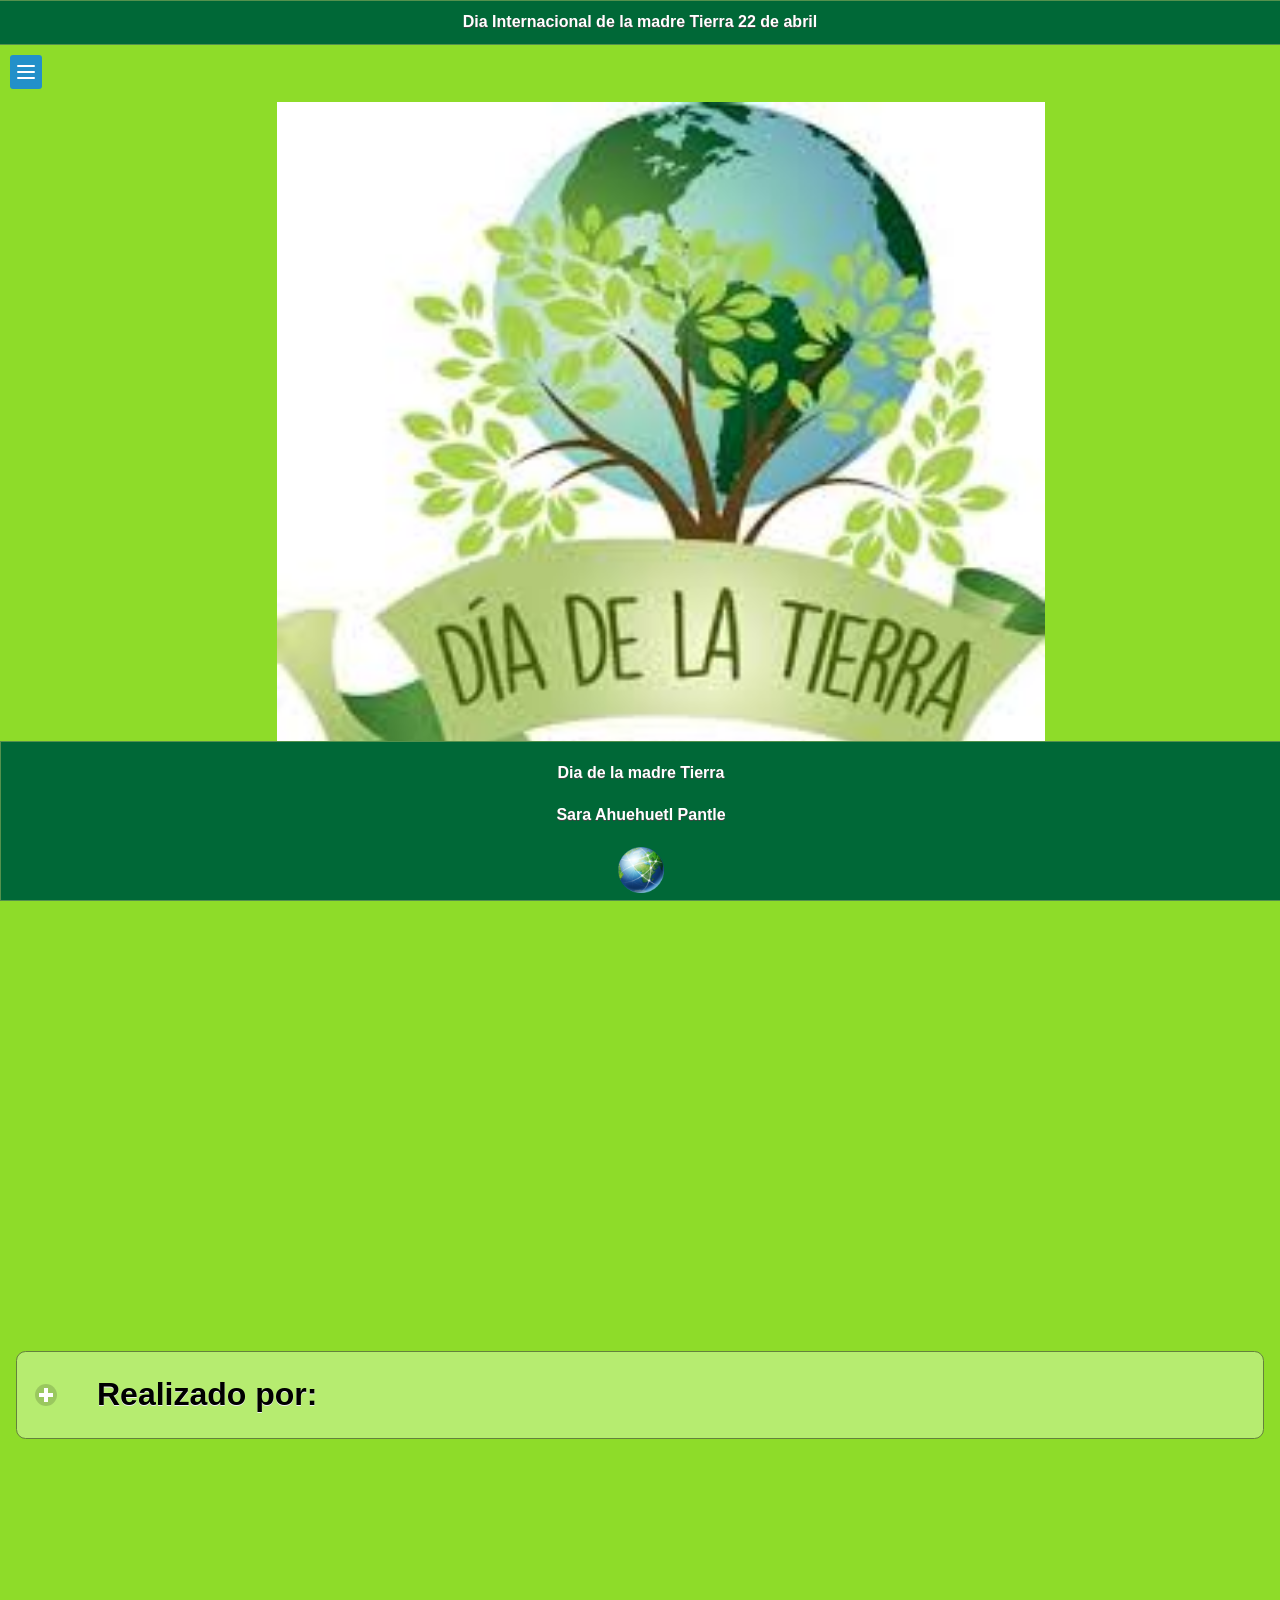
==== index.html @ 9b5d015e "1" ====
﻿<!doctype html>
<html>
<head>
<title>Dia internacional de la madre tierra</title>  
<meta charset="utf-8"/>
<meta charset="viewport" content="width=device-width,initial-scale=1">
<!---grupo css--->
<link rel="stylesheet" href="css/tema.proyecto.min.css"/>
<link rel="stylesheet" href="themes/jquery.mobile.icons.min.css"/>
<link rel="stylesheet" href="css/theme app4.min.css"/>
<link rel="stylesheet" href="css/jquery.mobile.structure-1.4.5.min.css"/>
<link rel="stylesheet" href="js/temasapp4.min.css"/>

<!---grupo js--->
<script src="js/jquery-1.11.1.min.js"></script>
<script src="js/jquery.mobile-1.4.5.min.js"></script>
<script src="phonegap.js"></script><!--necesario*/-->

<!---Menu Lateral--->
<link rel="stylesheet" href="css/sldr.css">
<link rel="stylesheet" href="css/style.css">
<script src="js/jsplug.js"></script>
<script type="text/javascript">
function MM_swapImgRestore() { //v3.0
  var i,x,a=document.MM_sr; for(i=0;a&&i<a.length&&(x=a[i])&&x.oSrc;i++) x.src=x.oSrc;
}
function MM_preloadImages() { //v3.0
  var d=document; if(d.images){ if(!d.MM_p) d.MM_p=new Array();
    var i,j=d.MM_p.length,a=MM_preloadImages.arguments; for(i=0; i<a.length; i++)
    if (a[i].indexOf("#")!=0){ d.MM_p[j]=new Image; d.MM_p[j++].src=a[i];}}
}

function MM_findObj(n, d) { //v4.01
  var p,i,x;  if(!d) d=document; if((p=n.indexOf("?"))>0&&parent.frames.length) {
    d=parent.frames[n.substring(p+1)].document; n=n.substring(0,p);}
  if(!(x=d[n])&&d.all) x=d.all[n]; for (i=0;!x&&i<d.forms.length;i++) x=d.forms[i][n];
  for(i=0;!x&&d.layers&&i<d.layers.length;i++) x=MM_findObj(n,d.layers[i].document);
  if(!x && d.getElementById) x=d.getElementById(n); return x;
}

function MM_swapImage() { //v3.0
  var i,j=0,x,a=MM_swapImage.arguments; document.MM_sr=new Array; for(i=0;i<(a.length-2);i+=3)
   if ((x=MM_findObj(a[i]))!=null){document.MM_sr[j++]=x; if(!x.oSrc) x.oSrc=x.src; x.src=a[i+2];}
}
</script>
</head>

<body onLoad="MM_preloadImages('imagenes/tierra-10.jpg')">
<div data-role="page" id="Principal" data-theme="a">
<div data-role="header" data-add-back-btn="true" data-back-btn-text="Regresar" data-back-btn-theme="a">
<h1>Dia Internacional de la madre Tierra 22 de abril</h1>
</div> 
 <div class="container">
 <div id="sidebar">
 <ul data-role="listview" data-theme="a" class="ui-listview ui-group-theme-a">
 <li class="ui-first-child ui-last-child">
  <a href="#Pagina1" class="ui-btn ui-icon-right ui-icon-carat-r">
    <h2>Porqué se Celebra?</h2>
    </a>
    </li>
   <li class="ui-first-child ui-last-child">
    <a href="#Pagina2" class="ui-btn ui-icon-right ui-icon-carat-r">
    <h2>Histora del Dia</h2>
    </a>
    </li>
    <li class="ui-first-child ui-last-child">
    <a href="#Pagina3" class="ui-btn ui-icon-right ui-icon-carat-r">
    <h2>La Tierra que habitamos</h2>
    </a>
    </li>
    <li class="ui-first-child ui-last-child">
    <a href="#Pagina4" class="ui-btn ui-icon-right ui-icon-carat-r">
    <h2>Dialogo sobre armonia con la naturaleza</h2>
    </a>
    </li>
    <li class="ui-first-child ui-last-child">
    <a href="#Pagina5" class="ui-btn ui-icon-right ui-icon-carat-r">
    <h2>Hacia una tierra sostenible</h2>
    </a>
    </li>
   </ul>
  </div>
  
  <div class="main-content">
  <div class="swipe-area"></div>
    <a href="#" data-toggle=".container" id="sidebar-toggle">
       <span class="bar"></span>
       <span class="bar"></span>
       <span class="bar"></span>
      </a>
      </div>
      </div>
      <center>
      <br>
      <div class="slider">
         <ul>
          <li><img src="imagenes/tierra-1.jpg" alt="sidr"  width="60%" height="70%"></li>
          <li><img src="imagenes/tierra-2.jpg" alt="sldr2" width="60%" height="70%"></li>
          <li><img src="imagenes/tierra-3.jpg" alt="sldr3" width="60%" height="70%"></li>
          <li><img src="imagenes/tierra-4.jpg" alt="sldr4" width="60%" height="70%"></li>
          <li><img src="imagenes/tierra-5.jpg" alt="sldr5" width="60%" height="70%"></li>
          <li><img src="imagenes/tierra-6.jpg" alt="sldr6" width="60%" height="70%"></li>
          <li><img src="imagenes/tierra-7.jpg" alt="sldr7" width="60%" height="70%"></li>
          <li><img src="imagenes/tierra-8.jpg" alt="sldr8" width="60%" height="70%"></li>
       </ul>
      </div>
  </center>
  <center>   
  <div  data-role="main" class="ui-content">
  <br>  <br>   <br>   <br>   <br>   <br>   <br>   <br>   <br>    
   <div data-role="collapsible" data-comtent-theme="false"> 
     <h1>Realizado por:</h1>
     <h2>Sara Ahuehuetl Pantle</h2>
        <p>4G</p>
           <h1>Especialidad</h1>
           <p>Programacion</p>
            <h2>Submodulo</h2>
            <p>Desarrolla Aplicaciones Moviles</p>
             <h2>Docente</h2>
            <p>Lin.Jose Antonio Gomez Hernandez</p>
          </div>
       </div>
  </center>

<div data-role="footer" align="center" data-theme="a" data-position="fixed">
  <div>
  <h4>Dia de la madre Tierra</h4>
  <h4>Sara Ahuehuetl Pantle</h4>
  <img src="imagenes/mdpi.png"  width="46"  height="46">
   </div>
  </div>
</div>

<!---Pagina 1--->
<div data-role="page" id="Pagina1" data-add-back-btn="true" data-theme="a">
  <div data-role="header" data-add-back-btn="true" data-back-btn-text="Regresar" data-back-btn-theme="a">
    <h1>Porque se celebra?</h1>
    </div>
     <center>
    <div data-role="main" class="iu-content" >
<p>Una movilización a favor de la preservación del medio ambiente, hace 46 años, alertaba a la humanidad sobre el cuidado a la Tierra.El 22 de abril se celebra el Día Mundial de la Tierra. Esta fecha fue elegida porque el 22 de abril de 1970 una manifestación en Estados Unidos para que se creara en el Gobierno una agencia ambiental que trabaje sobre las problemáticas medioambientales.</p>
   </div>
        <a href="#" onMouseOut="MM_swapImgRestore()" onMouseOver="MM_swapImage('Image15','','imagenes/tierra-10.jpg',1)"><img src="imagenes/tierra-9.jpg" alt="" width="60%" height="70%" id="Image15"></a>
        
    </center>
    <center>
    

<div data-role="main" class="iu-content"  align="center">
  <div style="width:30%;">
   <ul data-role="controlgroup"   data-type="vertical" data-theme="a">
   <li class="ui-first-child ui-last-child">
    <a href="http://m.diarioveloz.com/notas/122449-por-que-se-celebra-el-dia-mundial-la-tierra" target="_self" data-role="button">
      <h4>Ver mas</h4>
     </a>
    </li>
   </ul>
</div>
</div>
 </center>
<div data-role="footer" align="center" data-theme="a" data-position="fixed">
  <div>
  <h4>Sara Ahuehuetl Pantle</h4><img src="imagenes/mdpi.png"  width="46"  height="46">
   </div>
  </div>
</div>

  
<!---Final Pagina 1--->
<div data-role="page" id="Pagina2" data-add-back-btn="true" data-theme="a">
  <div data-role="header" data-add-back-btn="true" data-back-btn-text="Regresar" data-back-btn-theme="a">
    <h1>Historia del Dia</h1>
    </div>
     <center>
    <div data-role="main" class="iu-content" >
     <div data-role="collapsible" data-comtent-theme="false">
 
     </div>
      </div>
       </center>
        <center>
     
       
             <div data-role="main" class="iu-content" align="center">
  <div style="width:30%;">
   <ul data-role="controlgroup"   data-type="vertical" data-theme="a">
   <li class="ui-first-child ui-last-child">
    <a href="https://hipertextual.com/2015/04/dia-de-la-tierra-2015" data-role="button">
         <h2>Ver mas</h2>
     </a>
    </li>
   </ul>
 </div>
 </div>
   </center>
 <div data-role="footer" align="center" data-theme="a" data-position="fixed">
  <div>
  <h4>Sara Ahuehuetl Pantle</h4><img src="imagenes/mdpi.png"  width="46"  height="46">
   </div>
  </div>
</div>
<!---Final Pagina 2--->

<div data-role="page" id="Pagina3" data-add-back-btn="true" data-theme="a">
  <div data-role="header" data-add-back-btn="true" data-back-btn-text="Regresar" data-back-btn-theme="a">
    <h1>La Tierra que habitamos</h1>
    </div>
             <div data-role="main" class="iu-content"  align="center">
  <div style="width:30%;">
   <ul data-role="controlgroup"   data-type="vertical" data-theme="a">
   <li class="ui-first-child ui-last-child">
    <a href="https://medium.com/@EduMacchiavelli/la-tierra-que-habitamos-por-eduardo-macchiavelli-2a01b40fd22e" data-role="button">
         <h2>Ver mas</h2>
     </a>
    </li>
   </ul>
 </div>
 </div>       

 </center>
 <div data-role="footer" align="center" data-theme="a" data-position="fixed">
  <h4>Sara Ahuehuetl Pantle</h4>
  <img src="imagenes/mdpi.png"  width="128"  height="128">
   </div>
  </div>
<!---Final Pagina 3--->


<div data-role="page" id="Pagina4" data-add-back-btn="true" data-theme="a">
  <div data-role="header" data-add-back-btn="true" data-back-btn-text="Regresar" data-back-btn-theme="a">
    <h1>Dialogo sobre armonia con la naturaleza</h1>
    </div>
                 <div data-role="main" class="iu-content"  align="center">
  <div style="width:30%;">
   <ul data-role="controlgroup"   data-type="vertical" data-theme="a">
   <li class="ui-first-child ui-last-child">
    <a href="http://http://www.i-ambiente.es/?q=noticias/es-posible-la-armonia-con-la-naturaleza"  data-role="button">
   <h2>Ver mas</h2>
     </a>
    </li>
   </ul>
 </div>
 </div>  


</center>
 <div data-role="footer" align="center" data-theme="a" data-position="fixed">
  <h4>Sara Ahuehuetl Pantle</h4>
<img src="imagenes/mdpi.png"  width="128" height="128">
   </div>
  </div>
<!---Final Pagina 4--->

<div data-role="page" id="Pagina5" data-add-back-btn="true" data-theme="a">
  <div data-role="header" data-add-back-btn="true" data-back-btn-text="Regresar" data-back-btn-theme="a">
    <h1>Hacia una tierra sostenible</h1>
    </div>
        <div data-role="main" class="iu-content"  align="center">
  <div style="width:30%;">
   <ul data-role="controlgroup"   data-type="vertical" data-theme="a">
   <li class="ui-first-child ui-last-child">
    <a href="https://www.unenvironment.org/es/news-and-stories/reportajes/como-podemos-usar-nuestra-tierra-de-manera-sostenible"  data-role="button">
   <h2>Ver mas</h2>
     </a>
    </li>
   </ul>
 </div>
 </div>

</center>
<div data-role="footer" align="center" data-theme="a" data-position="fixed">
  <h4>Sara Ahuehuetl Pantle</h4>
<img src="imagenes/mdpi.png"  width="128" height="128">
 </div>
   </div>
</body>
</html>
---- css/tema.proyecto.min.css ----
/*!
* jQuery Mobile 1.4.5
* Git HEAD hash: 68e55e78b292634d3991c795f06f5e37a512decc <> Date: Fri Oct 31 2014 17:33:30 UTC
* http://jquerymobile.com
*
* Copyright 2010, 2014 jQuery Foundation, Inc. and othercontributors
* Released under the MIT license.
* http://jquery.org/license
*
*/


/* Globals */
/* Font
-----------------------------------------------------------------------------------------------------------*/
html {
	font-size: 100%;
}
body,
input,
select,
textarea,
button,
.ui-btn {
	font-size: 1em;
	line-height: 1.3;
	 font-family: sans-serif /*{global-font-family}*/;
}
legend,
.ui-input-text input,
.ui-input-search input {
	color: inherit;
	text-shadow: inherit;
}
/* Form labels (overrides font-weight bold in bars, and mini font-size) */
.ui-mobile label,
div.ui-controlgroup-label {
	font-weight: normal;
	font-size: 16px;
}
/* Separators
-----------------------------------------------------------------------------------------------------------*/
/* Field contain separator (< 28em) */
.ui-field-contain {
	border-bottom-color: #828282;
	border-bottom-color: rgba(0,0,0,.15);
	border-bottom-width: 1px;
	border-bottom-style: solid;
}
/* Table opt-in classes: strokes between each row, and alternating row stripes */
/* Classes table-stroke and table-stripe are deprecated in 1.4. */
.table-stroke thead th,
.table-stripe thead th,
.table-stripe tbody tr:last-child {
	border-bottom: 1px solid #d6d6d6; /* non-RGBA fallback */
	border-bottom: 1px solid rgba(0,0,0,.1);
}
.table-stroke tbody th,
.table-stroke tbody td {
	border-bottom: 1px solid #e6e6e6; /* non-RGBA fallback  */
	border-bottom: 1px solid rgba(0,0,0,.05);
}
.table-stripe.table-stroke tbody tr:last-child th,
.table-stripe.table-stroke tbody tr:last-child td {
	border-bottom: 0;
}
.table-stripe tbody tr:nth-child(odd) td,
.table-stripe tbody tr:nth-child(odd) th {
	background-color: #eeeeee; /* non-RGBA fallback  */
	background-color: rgba(0,0,0,.04);
}
/* Buttons
-----------------------------------------------------------------------------------------------------------*/
.ui-btn,
label.ui-btn {
	font-weight: bold;
	border-width: 1px;
	border-style: solid;
}
.ui-btn {
	text-decoration: none !important;
}
.ui-btn-active {
	cursor: pointer;
}
/* Corner rounding
-----------------------------------------------------------------------------------------------------------*/
/* Class ui-btn-corner-all deprecated in 1.4 */
.ui-corner-all {
	-webkit-border-radius: .6em /*{global-radii-blocks}*/;
	border-radius: .6em /*{global-radii-blocks}*/;
}
/* Buttons */
.ui-btn-corner-all,
.ui-btn.ui-corner-all,
/* Slider track */
.ui-slider-track.ui-corner-all,
/* Flipswitch */
.ui-flipswitch.ui-corner-all,
/* Count bubble */
.ui-li-count {
	-webkit-border-radius: .3125em /*{global-radii-buttons}*/;
	border-radius: .3125em /*{global-radii-buttons}*/;
}
/* Icon-only buttons */
.ui-btn-icon-notext.ui-btn-corner-all,
.ui-btn-icon-notext.ui-corner-all {
	-webkit-border-radius: 1em;
	border-radius: 1em;
}
/* Radius clip workaround for cleaning up corner trapping */
.ui-btn-corner-all,
.ui-corner-all {
	-webkit-background-clip: padding;
	background-clip: padding-box;
}
/* Popup arrow */
.ui-popup.ui-corner-all > .ui-popup-arrow-guide {
	left: .6em /*{global-radii-blocks}*/;
	right: .6em /*{global-radii-blocks}*/;
	top: .6em /*{global-radii-blocks}*/;
	bottom: .6em /*{global-radii-blocks}*/;
}
/* Shadow
-----------------------------------------------------------------------------------------------------------*/
.ui-shadow {
	-webkit-box-shadow: 0 1px 3px /*{global-box-shadow-size}*/ rgba(0,0,0,.2) /*{global-box-shadow-color}*/;
	-moz-box-shadow: 0 1px 3px /*{global-box-shadow-size}*/ rgba(0,0,0,.2) /*{global-box-shadow-color}*/;
	box-shadow: 0 1px 3px /*{global-box-shadow-size}*/ rgba(0,0,0,.2) /*{global-box-shadow-color}*/;
}
.ui-shadow-inset {
	-webkit-box-shadow: inset 0 1px 3px /*{global-box-shadow-size}*/ rgba(0,0,0,.2) /*{global-box-shadow-color}*/;
	-moz-box-shadow: inset 0 1px 3px /*{global-box-shadow-size}*/ rgba(0,0,0,.2) /*{global-box-shadow-color}*/;
	box-shadow: inset 0 1px 3px /*{global-box-shadow-size}*/ rgba(0,0,0,.2) /*{global-box-shadow-color}*/;
}
.ui-overlay-shadow {
	-webkit-box-shadow: 0 0 12px 		rgba(0,0,0,.6);
	-moz-box-shadow: 0 0 12px 			rgba(0,0,0,.6);
	box-shadow: 0 0 12px 				rgba(0,0,0,.6);
}
/* Icons
-----------------------------------------------------------------------------------------------------------*/
.ui-btn-icon-left:after,
.ui-btn-icon-right:after,
.ui-btn-icon-top:after,
.ui-btn-icon-bottom:after,
.ui-btn-icon-notext:after {
	background-color: #666666 /*{global-icon-color}*/;
	background-color: rgba(0,0,0,.15) /*{global-icon-disc}*/;
	background-position: center center;
	background-repeat: no-repeat;
	-webkit-border-radius: 1em;
	border-radius: 1em;
}
/* Alt icons */
.ui-alt-icon.ui-btn:after,
.ui-alt-icon .ui-btn:after,
html .ui-alt-icon.ui-checkbox-off:after,
html .ui-alt-icon.ui-radio-off:after,
html .ui-alt-icon .ui-checkbox-off:after,
html .ui-alt-icon .ui-radio-off:after {
	background-color: #666666 /*{global-icon-color}*/;
	background-color: rgba(0,0,0,.15) /*{global-icon-disc}*/;
}
/* No disc */
.ui-nodisc-icon.ui-btn:after,
.ui-nodisc-icon .ui-btn:after {
	background-color: transparent;
}
/* Icon shadow */
.ui-shadow-icon.ui-btn:after,
.ui-shadow-icon .ui-btn:after {
	-webkit-box-shadow: 0 1px 0 rgba(255,255,255,.3) /*{global-icon-shadow}*/;
	-moz-box-shadow: 0 1px 0 rgba(255,255,255,.3) /*{global-icon-shadow}*/;
	box-shadow: 0 1px 0 rgba(255,255,255,.3) /*{global-icon-shadow}*/;
}
/* Checkbox and radio */
.ui-btn.ui-checkbox-off:after,
.ui-btn.ui-checkbox-on:after,
.ui-btn.ui-radio-off:after,
.ui-btn.ui-radio-on:after {
	display: block;
	width: 18px;
	height: 18px;
	margin: -9px 2px 0 2px;
}
.ui-checkbox-off:after,
.ui-btn.ui-radio-off:after {
	filter: Alpha(Opacity=30);
	opacity: .3;
}
.ui-btn.ui-checkbox-off:after,
.ui-btn.ui-checkbox-on:after {
	-webkit-border-radius: .1875em;
	border-radius: .1875em;
}
.ui-btn.ui-checkbox-off:after {
	background-color: #666;
	background-color: rgba(0,0,0,.3);
}
.ui-radio .ui-btn.ui-radio-on:after {
	background-image: none;
	background-color: #fff;
	width: 8px;
	height: 8px;
	border-width: 5px;
	border-style: solid; 
}
.ui-alt-icon.ui-btn.ui-radio-on:after,
.ui-alt-icon .ui-btn.ui-radio-on:after {
	background-color: #000;
}
/* Loader */
.ui-icon-loading {
	background: url("images/ajax-loader.gif");
	background-size: 2.875em 2.875em;
}.ui-bar-a,.ui-page-theme-a .ui-bar-inherit,html .ui-bar-a .ui-bar-inherit,html .ui-body-a .ui-bar-inherit,html body .ui-group-theme-a .ui-bar-inherit{background-color:#2e3192 ;border-color:#4044cc ;color:#ffffff ;text-shadow:0  1px  0  #444444 ;font-weight:bold;}.ui-bar-a{border-width:1px;border-style:solid;}.ui-overlay-a,.ui-page-theme-a,.ui-page-theme-a .ui-panel-wrapper{background-color:#f9f9f9 ;border-color:#bbbbbb ;color:#333333 ;text-shadow:0  1px  0  #f3f3f3 ;}.ui-body-a,.ui-page-theme-a .ui-body-inherit,html .ui-bar-a .ui-body-inherit,html .ui-body-a .ui-body-inherit,html body .ui-group-theme-a .ui-body-inherit,html .ui-panel-page-container-a{background-color:#eedede ;border-color:#827a7a ;color:#000000 ;text-shadow:0  1px  0  #eeeeee ;}.ui-body-a{border-width:1px;border-style:solid;}.ui-page-theme-a a,html .ui-bar-a a,html .ui-body-a a,html body .ui-group-theme-a a{color:#3388cc ;font-weight:bold;}.ui-page-theme-a a:visited,html .ui-bar-a a:visited,html .ui-body-a a:visited,html body .ui-group-theme-a a:visited{   color:#3388cc ;}.ui-page-theme-a a:hover,html .ui-bar-a a:hover,html .ui-body-a a:hover,html body .ui-group-theme-a a:hover{color:#005599 ;}.ui-page-theme-a a:active,html .ui-bar-a a:active,html .ui-body-a a:active,html body .ui-group-theme-a a:active{color:#005599 ;}.ui-page-theme-a .ui-btn,html .ui-bar-a .ui-btn,html .ui-body-a .ui-btn,html body .ui-group-theme-a .ui-btn,html head + body .ui-btn.ui-btn-a,.ui-page-theme-a .ui-btn:visited,html .ui-bar-a .ui-btn:visited,html .ui-body-a .ui-btn:visited,html body .ui-group-theme-a .ui-btn:visited,html head + body .ui-btn.ui-btn-a:visited{background-color:#eedede ;border-color:#827a7a ;color:#000000 ;text-shadow:0  1px  0  #eeeeee ;}.ui-page-theme-a .ui-btn:hover,html .ui-bar-a .ui-btn:hover,html .ui-body-a .ui-btn:hover,html body .ui-group-theme-a .ui-btn:hover,html head + body .ui-btn.ui-btn-a:hover{background-color:#FFFFFF ;border-color:#8c8c8c ;color:#000000 ;text-shadow:0  1px  0  #eeeeee ;}.ui-page-theme-a .ui-btn:active,html .ui-bar-a .ui-btn:active,html .ui-body-a .ui-btn:active,html body .ui-group-theme-a .ui-btn:active,html head + body .ui-btn.ui-btn-a:active{background-color:#FFFFFF ;border-color:#8c8c8c ;color:#000000 ;text-shadow:0  1px  0  #eeeeee ;}.ui-page-theme-a .ui-btn.ui-btn-active,html .ui-bar-a .ui-btn.ui-btn-active,html .ui-body-a .ui-btn.ui-btn-active,html body .ui-group-theme-a .ui-btn.ui-btn-active,html head + body .ui-btn.ui-btn-a.ui-btn-active,.ui-page-theme-a .ui-checkbox-on:after,html .ui-bar-a .ui-checkbox-on:after,html .ui-body-a .ui-checkbox-on:after,html body .ui-group-theme-a .ui-checkbox-on:after,.ui-btn.ui-checkbox-on.ui-btn-a:after,.ui-page-theme-a .ui-flipswitch-active,html .ui-bar-a .ui-flipswitch-active,html .ui-body-a .ui-flipswitch-active,html body .ui-group-theme-a .ui-flipswitch-active,html body .ui-flipswitch.ui-bar-a.ui-flipswitch-active,.ui-page-theme-a .ui-slider-track .ui-btn-active,html .ui-bar-a .ui-slider-track .ui-btn-active,html .ui-body-a .ui-slider-track .ui-btn-active,html body .ui-group-theme-a .ui-slider-track .ui-btn-active,html body div.ui-slider-track.ui-body-a .ui-btn-active{background-color:#3388cc ;border-color:#3388cc ;color:#ffffff ;text-shadow:0  1px  0  #005599 ;}.ui-page-theme-a .ui-radio-on:after,html .ui-bar-a .ui-radio-on:after,html .ui-body-a .ui-radio-on:after,html body .ui-group-theme-a .ui-radio-on:after,.ui-btn.ui-radio-on.ui-btn-a:after{border-color:#3388cc ;}.ui-page-theme-a .ui-btn:focus,html .ui-bar-a .ui-btn:focus,html .ui-body-a .ui-btn:focus,html body .ui-group-theme-a .ui-btn:focus,html head + body .ui-btn.ui-btn-a:focus,.ui-page-theme-a .ui-focus,html .ui-bar-a .ui-focus,html .ui-body-a .ui-focus,html body .ui-group-theme-a .ui-focus,html head + body .ui-btn-a.ui-focus,html head + body .ui-body-a.ui-focus{-webkit-box-shadow:0 0 12px #3388cc ;-moz-box-shadow:0 0 12px #3388cc ;box-shadow:0 0 12px #3388cc ;}.ui-bar-b,.ui-page-theme-b .ui-bar-inherit,html .ui-bar-b .ui-bar-inherit,html .ui-body-b .ui-bar-inherit,html body .ui-group-theme-b .ui-bar-inherit{background-color:#e9e9e9 ;border-color:#dddddd ;color:#333333 ;text-shadow:0  1px  0  #eeeeee ;font-weight:bold;}.ui-bar-b{border-width:1px;border-style:solid;}.ui-overlay-b,.ui-page-theme-b,.ui-page-theme-b .ui-panel-wrapper{background-color:#f9f9f9 ;border-color:#bbbbbb ;color:#333333 ;text-shadow:0  1px  0  #f3f3f3 ;}.ui-body-b,.ui-page-theme-b .ui-body-inherit,html .ui-bar-b .ui-body-inherit,html .ui-body-b .ui-body-inherit,html body .ui-group-theme-b .ui-body-inherit,html .ui-panel-page-container-b{background-color:#ffffff ;border-color:#dddddd ;color:#333333 ;text-shadow:0  1px  0  #f3f3f3 ;}.ui-body-b{border-width:1px;border-style:solid;}.ui-page-theme-b a,html .ui-bar-b a,html .ui-body-b a,html body .ui-group-theme-b a{color:#3388cc ;font-weight:bold;}.ui-page-theme-b a:visited,html .ui-bar-b a:visited,html .ui-body-b a:visited,html body .ui-group-theme-b a:visited{   color:#3388cc ;}.ui-page-theme-b a:hover,html .ui-bar-b a:hover,html .ui-body-b a:hover,html body .ui-group-theme-b a:hover{color:#005599 ;}.ui-page-theme-b a:active,html .ui-bar-b a:active,html .ui-body-b a:active,html body .ui-group-theme-b a:active{color:#005599 ;}.ui-page-theme-b .ui-btn,html .ui-bar-b .ui-btn,html .ui-body-b .ui-btn,html body .ui-group-theme-b .ui-btn,html head + body .ui-btn.ui-btn-b,.ui-page-theme-b .ui-btn:visited,html .ui-bar-b .ui-btn:visited,html .ui-body-b .ui-btn:visited,html body .ui-group-theme-b .ui-btn:visited,html head + body .ui-btn.ui-btn-b:visited{background-color:#f6f6f6 ;border-color:#dddddd ;color:#333333 ;text-shadow:0  1px  0  #f3f3f3 ;}.ui-page-theme-b .ui-btn:hover,html .ui-bar-b .ui-btn:hover,html .ui-body-b .ui-btn:hover,html body .ui-group-theme-b .ui-btn:hover,html head + body .ui-btn.ui-btn-b:hover{background-color:#ededed ;border-color:#dddddd ;color:#333333 ;text-shadow:0  1px  0  #f3f3f3 ;}.ui-page-theme-b .ui-btn:active,html .ui-bar-b .ui-btn:active,html .ui-body-b .ui-btn:active,html body .ui-group-theme-b .ui-btn:active,html head + body .ui-btn.ui-btn-b:active{background-color:#e8e8e8 ;border-color:#dddddd ;color:#333333 ;text-shadow:0  1px  0  #f3f3f3 ;}.ui-page-theme-b .ui-btn.ui-btn-active,html .ui-bar-b .ui-btn.ui-btn-active,html .ui-body-b .ui-btn.ui-btn-active,html body .ui-group-theme-b .ui-btn.ui-btn-active,html head + body .ui-btn.ui-btn-b.ui-btn-active,.ui-page-theme-b .ui-checkbox-on:after,html .ui-bar-b .ui-checkbox-on:after,html .ui-body-b .ui-checkbox-on:after,html body .ui-group-theme-b .ui-checkbox-on:after,.ui-btn.ui-checkbox-on.ui-btn-b:after,.ui-page-theme-b .ui-flipswitch-active,html .ui-bar-b .ui-flipswitch-active,html .ui-body-b .ui-flipswitch-active,html body .ui-group-theme-b .ui-flipswitch-active,html body .ui-flipswitch.ui-bar-b.ui-flipswitch-active,.ui-page-theme-b .ui-slider-track .ui-btn-active,html .ui-bar-b .ui-slider-track .ui-btn-active,html .ui-body-b .ui-slider-track .ui-btn-active,html body .ui-group-theme-b .ui-slider-track .ui-btn-active,html body div.ui-slider-track.ui-body-b .ui-btn-active{background-color:#3388cc ;border-color:#3388cc ;color:#ffffff ;text-shadow:0  1px  0  #005599 ;}.ui-page-theme-b .ui-radio-on:after,html .ui-bar-b .ui-radio-on:after,html .ui-body-b .ui-radio-on:after,html body .ui-group-theme-b .ui-radio-on:after,.ui-btn.ui-radio-on.ui-btn-b:after{border-color:#3388cc ;}.ui-page-theme-b .ui-btn:focus,html .ui-bar-b .ui-btn:focus,html .ui-body-b .ui-btn:focus,html body .ui-group-theme-b .ui-btn:focus,html head + body .ui-btn.ui-btn-b:focus,.ui-page-theme-b .ui-focus,html .ui-bar-b .ui-focus,html .ui-body-b .ui-focus,html body .ui-group-theme-b .ui-focus,html head + body .ui-btn-b.ui-focus,html head + body .ui-body-b.ui-focus{-webkit-box-shadow:0 0 12px #3388cc ;-moz-box-shadow:0 0 12px #3388cc ;box-shadow:0 0 12px #3388cc ;}.ui-bar-c,.ui-page-theme-c .ui-bar-inherit,html .ui-bar-c .ui-bar-inherit,html .ui-body-c .ui-bar-inherit,html body .ui-group-theme-c .ui-bar-inherit{background-color:#e9e9e9 ;border-color:#dddddd ;color:#333333 ;text-shadow:0  1px  0  #eeeeee ;font-weight:bold;}.ui-bar-c{border-width:1px;border-style:solid;}.ui-overlay-c,.ui-page-theme-c,.ui-page-theme-c .ui-panel-wrapper{background-color:#f9f9f9 ;border-color:#bbbbbb ;color:#333333 ;text-shadow:0  1px  0  #f3f3f3 ;}.ui-body-c,.ui-page-theme-c .ui-body-inherit,html .ui-bar-c .ui-body-inherit,html .ui-body-c .ui-body-inherit,html body .ui-group-theme-c .ui-body-inherit,html .ui-panel-page-container-c{background-color:#ffffff ;border-color:#dddddd ;color:#333333 ;text-shadow:0  1px  0  #f3f3f3 ;}.ui-body-c{border-width:1px;border-style:solid;}.ui-page-theme-c a,html .ui-bar-c a,html .ui-body-c a,html body .ui-group-theme-c a{color:#3388cc ;font-weight:bold;}.ui-page-theme-c a:visited,html .ui-bar-c a:visited,html .ui-body-c a:visited,html body .ui-group-theme-c a:visited{   color:#3388cc ;}.ui-page-theme-c a:hover,html .ui-bar-c a:hover,html .ui-body-c a:hover,html body .ui-group-theme-c a:hover{color:#005599 ;}.ui-page-theme-c a:active,html .ui-bar-c a:active,html .ui-body-c a:active,html body .ui-group-theme-c a:active{color:#005599 ;}.ui-page-theme-c .ui-btn,html .ui-bar-c .ui-btn,html .ui-body-c .ui-btn,html body .ui-group-theme-c .ui-btn,html head + body .ui-btn.ui-btn-c,.ui-page-theme-c .ui-btn:visited,html .ui-bar-c .ui-btn:visited,html .ui-body-c .ui-btn:visited,html body .ui-group-theme-c .ui-btn:visited,html head + body .ui-btn.ui-btn-c:visited{background-color:#f6f6f6 ;border-color:#dddddd ;color:#333333 ;text-shadow:0  1px  0  #f3f3f3 ;}.ui-page-theme-c .ui-btn:hover,html .ui-bar-c .ui-btn:hover,html .ui-body-c .ui-btn:hover,html body .ui-group-theme-c .ui-btn:hover,html head + body .ui-btn.ui-btn-c:hover{background-color:#ededed ;border-color:#dddddd ;color:#333333 ;text-shadow:0  1px  0  #f3f3f3 ;}.ui-page-theme-c .ui-btn:active,html .ui-bar-c .ui-btn:active,html .ui-body-c .ui-btn:active,html body .ui-group-theme-c .ui-btn:active,html head + body .ui-btn.ui-btn-c:active{background-color:#e8e8e8 ;border-color:#dddddd ;color:#333333 ;text-shadow:0  1px  0  #f3f3f3 ;}.ui-page-theme-c .ui-btn.ui-btn-active,html .ui-bar-c .ui-btn.ui-btn-active,html .ui-body-c .ui-btn.ui-btn-active,html body .ui-group-theme-c .ui-btn.ui-btn-active,html head + body .ui-btn.ui-btn-c.ui-btn-active,.ui-page-theme-c .ui-checkbox-on:after,html .ui-bar-c .ui-checkbox-on:after,html .ui-body-c .ui-checkbox-on:after,html body .ui-group-theme-c .ui-checkbox-on:after,.ui-btn.ui-checkbox-on.ui-btn-c:after,.ui-page-theme-c .ui-flipswitch-active,html .ui-bar-c .ui-flipswitch-active,html .ui-body-c .ui-flipswitch-active,html body .ui-group-theme-c .ui-flipswitch-active,html body .ui-flipswitch.ui-bar-c.ui-flipswitch-active,.ui-page-theme-c .ui-slider-track .ui-btn-active,html .ui-bar-c .ui-slider-track .ui-btn-active,html .ui-body-c .ui-slider-track .ui-btn-active,html body .ui-group-theme-c .ui-slider-track .ui-btn-active,html body div.ui-slider-track.ui-body-c .ui-btn-active{background-color:#3388cc ;border-color:#3388cc ;color:#ffffff ;text-shadow:0  1px  0  #005599 ;}.ui-page-theme-c .ui-radio-on:after,html .ui-bar-c .ui-radio-on:after,html .ui-body-c .ui-radio-on:after,html body .ui-group-theme-c .ui-radio-on:after,.ui-btn.ui-radio-on.ui-btn-c:after{border-color:#3388cc ;}.ui-page-theme-c .ui-btn:focus,html .ui-bar-c .ui-btn:focus,html .ui-body-c .ui-btn:focus,html body .ui-group-theme-c .ui-btn:focus,html head + body .ui-btn.ui-btn-c:focus,.ui-page-theme-c .ui-focus,html .ui-bar-c .ui-focus,html .ui-body-c .ui-focus,html body .ui-group-theme-c .ui-focus,html head + body .ui-btn-c.ui-focus,html head + body .ui-body-c.ui-focus{-webkit-box-shadow:0 0 12px #3388cc ;-moz-box-shadow:0 0 12px #3388cc ;box-shadow:0 0 12px #3388cc ;}.ui-disabled,.ui-state-disabled,button[disabled],.ui-select .ui-btn.ui-state-disabled{filter:Alpha(Opacity=30);opacity:.3;cursor:default !important;pointer-events:none;}.ui-btn:focus,.ui-btn.ui-focus{outline:0;}.ui-noboxshadow .ui-shadow,.ui-noboxshadow .ui-shadow-inset,.ui-noboxshadow .ui-overlay-shadow,.ui-noboxshadow .ui-shadow-icon.ui-btn:after,.ui-noboxshadow .ui-shadow-icon .ui-btn:after,.ui-noboxshadow .ui-focus,.ui-noboxshadow .ui-btn:focus,.ui-noboxshadow  input:focus,.ui-noboxshadow .ui-panel{-webkit-box-shadow:none !important;-moz-box-shadow:none !important;box-shadow:none !important;}.ui-noboxshadow .ui-btn:focus,.ui-noboxshadow .ui-focus{outline-width:1px;outline-style:auto;}
---- js/temasapp4.min.css ----
/*!
* jQuery Mobile 1.4.5
* Git HEAD hash: 68e55e78b292634d3991c795f06f5e37a512decc <> Date: Fri Oct 31 2014 17:33:30 UTC
* http://jquerymobile.com
*
* Copyright 2010, 2014 jQuery Foundation, Inc. and othercontributors
* Released under the MIT license.
* http://jquery.org/license
*
*/


/* Globals */
/* Font
-----------------------------------------------------------------------------------------------------------*/
html {
	font-size: 100%;
}
body,
input,
select,
textarea,
button,
.ui-btn {
	font-size: 1em;
	line-height: 1.3;
	 font-family: sans-serif /*{global-font-family}*/;
}
legend,
.ui-input-text input,
.ui-input-search input {
	color: inherit;
	text-shadow: inherit;
}
/* Form labels (overrides font-weight bold in bars, and mini font-size) */
.ui-mobile label,
div.ui-controlgroup-label {
	font-weight: normal;
	font-size: 16px;
}
/* Separators
-----------------------------------------------------------------------------------------------------------*/
/* Field contain separator (< 28em) */
.ui-field-contain {
	border-bottom-color: #828282;
	border-bottom-color: rgba(0,0,0,.15);
	border-bottom-width: 1px;
	border-bottom-style: solid;
}
/* Table opt-in classes: strokes between each row, and alternating row stripes */
/* Classes table-stroke and table-stripe are deprecated in 1.4. */
.table-stroke thead th,
.table-stripe thead th,
.table-stripe tbody tr:last-child {
	border-bottom: 1px solid #d6d6d6; /* non-RGBA fallback */
	border-bottom: 1px solid rgba(0,0,0,.1);
}
.table-stroke tbody th,
.table-stroke tbody td {
	border-bottom: 1px solid #e6e6e6; /* non-RGBA fallback  */
	border-bottom: 1px solid rgba(0,0,0,.05);
}
.table-stripe.table-stroke tbody tr:last-child th,
.table-stripe.table-stroke tbody tr:last-child td {
	border-bottom: 0;
}
.table-stripe tbody tr:nth-child(odd) td,
.table-stripe tbody tr:nth-child(odd) th {
	background-color: #eeeeee; /* non-RGBA fallback  */
	background-color: rgba(0,0,0,.04);
}
/* Buttons
-----------------------------------------------------------------------------------------------------------*/
.ui-btn,
label.ui-btn {
	font-weight: bold;
	border-width: 1px;
	border-style: solid;
}
.ui-btn {
	text-decoration: none !important;
}
.ui-btn-active {
	cursor: pointer;
}
/* Corner rounding
-----------------------------------------------------------------------------------------------------------*/
/* Class ui-btn-corner-all deprecated in 1.4 */
.ui-corner-all {
	-webkit-border-radius: .6em /*{global-radii-blocks}*/;
	border-radius: .6em /*{global-radii-blocks}*/;
}
/* Buttons */
.ui-btn-corner-all,
.ui-btn.ui-corner-all,
/* Slider track */
.ui-slider-track.ui-corner-all,
/* Flipswitch */
.ui-flipswitch.ui-corner-all,
/* Count bubble */
.ui-li-count {
	-webkit-border-radius: .3125em /*{global-radii-buttons}*/;
	border-radius: .3125em /*{global-radii-buttons}*/;
}
/* Icon-only buttons */
.ui-btn-icon-notext.ui-btn-corner-all,
.ui-btn-icon-notext.ui-corner-all {
	-webkit-border-radius: 1em;
	border-radius: 1em;
}
/* Radius clip workaround for cleaning up corner trapping */
.ui-btn-corner-all,
.ui-corner-all {
	-webkit-background-clip: padding;
	background-clip: padding-box;
}
/* Popup arrow */
.ui-popup.ui-corner-all > .ui-popup-arrow-guide {
	left: .6em /*{global-radii-blocks}*/;
	right: .6em /*{global-radii-blocks}*/;
	top: .6em /*{global-radii-blocks}*/;
	bottom: .6em /*{global-radii-blocks}*/;
}
/* Shadow
-----------------------------------------------------------------------------------------------------------*/
.ui-shadow {
	-webkit-box-shadow: 0 1px 3px /*{global-box-shadow-size}*/ rgba(0,0,0,.2) /*{global-box-shadow-color}*/;
	-moz-box-shadow: 0 1px 3px /*{global-box-shadow-size}*/ rgba(0,0,0,.2) /*{global-box-shadow-color}*/;
	box-shadow: 0 1px 3px /*{global-box-shadow-size}*/ rgba(0,0,0,.2) /*{global-box-shadow-color}*/;
}
.ui-shadow-inset {
	-webkit-box-shadow: inset 0 1px 3px /*{global-box-shadow-size}*/ rgba(0,0,0,.2) /*{global-box-shadow-color}*/;
	-moz-box-shadow: inset 0 1px 3px /*{global-box-shadow-size}*/ rgba(0,0,0,.2) /*{global-box-shadow-color}*/;
	box-shadow: inset 0 1px 3px /*{global-box-shadow-size}*/ rgba(0,0,0,.2) /*{global-box-shadow-color}*/;
}
.ui-overlay-shadow {
	-webkit-box-shadow: 0 0 12px 		rgba(0,0,0,.6);
	-moz-box-shadow: 0 0 12px 			rgba(0,0,0,.6);
	box-shadow: 0 0 12px 				rgba(0,0,0,.6);
}
/* Icons
-----------------------------------------------------------------------------------------------------------*/
.ui-btn-icon-left:after,
.ui-btn-icon-right:after,
.ui-btn-icon-top:after,
.ui-btn-icon-bottom:after,
.ui-btn-icon-notext:after {
	background-color: #666666 /*{global-icon-color}*/;
	background-color: rgba(0,0,0,.15) /*{global-icon-disc}*/;
	background-position: center center;
	background-repeat: no-repeat;
	-webkit-border-radius: 1em;
	border-radius: 1em;
}
/* Alt icons */
.ui-alt-icon.ui-btn:after,
.ui-alt-icon .ui-btn:after,
html .ui-alt-icon.ui-checkbox-off:after,
html .ui-alt-icon.ui-radio-off:after,
html .ui-alt-icon .ui-checkbox-off:after,
html .ui-alt-icon .ui-radio-off:after {
	background-color: #666666 /*{global-icon-color}*/;
	background-color: rgba(0,0,0,.15) /*{global-icon-disc}*/;
}
/* No disc */
.ui-nodisc-icon.ui-btn:after,
.ui-nodisc-icon .ui-btn:after {
	background-color: transparent;
}
/* Icon shadow */
.ui-shadow-icon.ui-btn:after,
.ui-shadow-icon .ui-btn:after {
	-webkit-box-shadow: 0 1px 0 rgba(255,255,255,.3) /*{global-icon-shadow}*/;
	-moz-box-shadow: 0 1px 0 rgba(255,255,255,.3) /*{global-icon-shadow}*/;
	box-shadow: 0 1px 0 rgba(255,255,255,.3) /*{global-icon-shadow}*/;
}
/* Checkbox and radio */
.ui-btn.ui-checkbox-off:after,
.ui-btn.ui-checkbox-on:after,
.ui-btn.ui-radio-off:after,
.ui-btn.ui-radio-on:after {
	display: block;
	width: 18px;
	height: 18px;
	margin: -9px 2px 0 2px;
}
.ui-checkbox-off:after,
.ui-btn.ui-radio-off:after {
	filter: Alpha(Opacity=30);
	opacity: .3;
}
.ui-btn.ui-checkbox-off:after,
.ui-btn.ui-checkbox-on:after {
	-webkit-border-radius: .1875em;
	border-radius: .1875em;
}
.ui-btn.ui-checkbox-off:after {
	background-color: #666;
	background-color: rgba(0,0,0,.3);
}
.ui-radio .ui-btn.ui-radio-on:after {
	background-image: none;
	background-color: #fff;
	width: 8px;
	height: 8px;
	border-width: 5px;
	border-style: solid; 
}
.ui-alt-icon.ui-btn.ui-radio-on:after,
.ui-alt-icon .ui-btn.ui-radio-on:after {
	background-color: #000;
}
/* Loader */
.ui-icon-loading {
	background: url("images/ajax-loader.gif");
	background-size: 2.875em 2.875em;
}.ui-bar-a,.ui-page-theme-a .ui-bar-inherit,html .ui-bar-a .ui-bar-inherit,html .ui-body-a .ui-bar-inherit,html body .ui-group-theme-a .ui-bar-inherit{background-color:#006837 ;border-color:#54914d ;color:#ffffff ;text-shadow:0  1px  0  #444444 ;font-weight:bold;}.ui-bar-a{border-width:1px;border-style:solid;}.ui-overlay-a,.ui-page-theme-a,.ui-page-theme-a .ui-panel-wrapper{background-color:#8edc29 ;border-color:#8edc29 ;color:#ffffff ;text-shadow:0  1px  0  #444444 ;}.ui-body-a,.ui-page-theme-a .ui-body-inherit,html .ui-bar-a .ui-body-inherit,html .ui-body-a .ui-body-inherit,html body .ui-group-theme-a .ui-body-inherit,html .ui-panel-page-container-a{background-color:#009244 ;border-color:#54cc5f ;color:#ffffff ;text-shadow:0  1px  0  #444444 ;}.ui-body-a{border-width:1px;border-style:solid;}.ui-page-theme-a a,html .ui-bar-a a,html .ui-body-a a,html body .ui-group-theme-a a{color:#3388cc ;font-weight:bold;}.ui-page-theme-a a:visited,html .ui-bar-a a:visited,html .ui-body-a a:visited,html body .ui-group-theme-a a:visited{   color:#3388cc ;}.ui-page-theme-a a:hover,html .ui-bar-a a:hover,html .ui-body-a a:hover,html body .ui-group-theme-a a:hover{color:#005599 ;}.ui-page-theme-a a:active,html .ui-bar-a a:active,html .ui-body-a a:active,html body .ui-group-theme-a a:active{color:#005599 ;}.ui-page-theme-a .ui-btn,html .ui-bar-a .ui-btn,html .ui-body-a .ui-btn,html body .ui-group-theme-a .ui-btn,html head + body .ui-btn.ui-btn-a,.ui-page-theme-a .ui-btn:visited,html .ui-bar-a .ui-btn:visited,html .ui-body-a .ui-btn:visited,html body .ui-group-theme-a .ui-btn:visited,html head + body .ui-btn.ui-btn-a:visited{background-color:#b6ec70 ;border-color:#64813d ;color:#000000 ;text-shadow:0  1px  0  #eeeeee ;}.ui-page-theme-a .ui-btn:hover,html .ui-bar-a .ui-btn:hover,html .ui-body-a .ui-btn:hover,html body .ui-group-theme-a .ui-btn:hover,html head + body .ui-btn.ui-btn-a:hover{background-color:#d1FF80 ;border-color:#728c46 ;color:#000000 ;text-shadow:0  1px  0  #eeeeee ;}.ui-page-theme-a .ui-btn:active,html .ui-bar-a .ui-btn:active,html .ui-body-a .ui-btn:active,html body .ui-group-theme-a .ui-btn:active,html head + body .ui-btn.ui-btn-a:active{background-color:#d1FF80 ;border-color:#728c46 ;color:#000000 ;text-shadow:0  1px  0  #eeeeee ;}.ui-page-theme-a .ui-btn.ui-btn-active,html .ui-bar-a .ui-btn.ui-btn-active,html .ui-body-a .ui-btn.ui-btn-active,html body .ui-group-theme-a .ui-btn.ui-btn-active,html head + body .ui-btn.ui-btn-a.ui-btn-active,.ui-page-theme-a .ui-checkbox-on:after,html .ui-bar-a .ui-checkbox-on:after,html .ui-body-a .ui-checkbox-on:after,html body .ui-group-theme-a .ui-checkbox-on:after,.ui-btn.ui-checkbox-on.ui-btn-a:after,.ui-page-theme-a .ui-flipswitch-active,html .ui-bar-a .ui-flipswitch-active,html .ui-body-a .ui-flipswitch-active,html body .ui-group-theme-a .ui-flipswitch-active,html body .ui-flipswitch.ui-bar-a.ui-flipswitch-active,.ui-page-theme-a .ui-slider-track .ui-btn-active,html .ui-bar-a .ui-slider-track .ui-btn-active,html .ui-body-a .ui-slider-track .ui-btn-active,html body .ui-group-theme-a .ui-slider-track .ui-btn-active,html body div.ui-slider-track.ui-body-a .ui-btn-active{background-color:#8edc29 ;border-color:#4e7916 ;color:#ffffff ;text-shadow:0  1px  0  #444444 ;}.ui-page-theme-a .ui-radio-on:after,html .ui-bar-a .ui-radio-on:after,html .ui-body-a .ui-radio-on:after,html body .ui-group-theme-a .ui-radio-on:after,.ui-btn.ui-radio-on.ui-btn-a:after{border-color:#8edc29 ;}.ui-page-theme-a .ui-btn:focus,html .ui-bar-a .ui-btn:focus,html .ui-body-a .ui-btn:focus,html body .ui-group-theme-a .ui-btn:focus,html head + body .ui-btn.ui-btn-a:focus,.ui-page-theme-a .ui-focus,html .ui-bar-a .ui-focus,html .ui-body-a .ui-focus,html body .ui-group-theme-a .ui-focus,html head + body .ui-btn-a.ui-focus,html head + body .ui-body-a.ui-focus{-webkit-box-shadow:0 0 12px #8edc29 ;-moz-box-shadow:0 0 12px #8edc29 ;box-shadow:0 0 12px #8edc29 ;}.ui-bar-b,.ui-page-theme-b .ui-bar-inherit,html .ui-bar-b .ui-bar-inherit,html .ui-body-b .ui-bar-inherit,html body .ui-group-theme-b .ui-bar-inherit{background-color:#e9e9e9 ;border-color:#dddddd ;color:#333333 ;text-shadow:0  1px  0  #eeeeee ;font-weight:bold;}.ui-bar-b{border-width:1px;border-style:solid;}.ui-overlay-b,.ui-page-theme-b,.ui-page-theme-b .ui-panel-wrapper{background-color:#f9f9f9 ;border-color:#bbbbbb ;color:#333333 ;text-shadow:0  1px  0  #f3f3f3 ;}.ui-body-b,.ui-page-theme-b .ui-body-inherit,html .ui-bar-b .ui-body-inherit,html .ui-body-b .ui-body-inherit,html body .ui-group-theme-b .ui-body-inherit,html .ui-panel-page-container-b{background-color:#ffffff ;border-color:#dddddd ;color:#333333 ;text-shadow:0  1px  0  #f3f3f3 ;}.ui-body-b{border-width:1px;border-style:solid;}.ui-page-theme-b a,html .ui-bar-b a,html .ui-body-b a,html body .ui-group-theme-b a{color:#3388cc ;font-weight:bold;}.ui-page-theme-b a:visited,html .ui-bar-b a:visited,html .ui-body-b a:visited,html body .ui-group-theme-b a:visited{   color:#3388cc ;}.ui-page-theme-b a:hover,html .ui-bar-b a:hover,html .ui-body-b a:hover,html body .ui-group-theme-b a:hover{color:#005599 ;}.ui-page-theme-b a:active,html .ui-bar-b a:active,html .ui-body-b a:active,html body .ui-group-theme-b a:active{color:#005599 ;}.ui-page-theme-b .ui-btn,html .ui-bar-b .ui-btn,html .ui-body-b .ui-btn,html body .ui-group-theme-b .ui-btn,html head + body .ui-btn.ui-btn-b,.ui-page-theme-b .ui-btn:visited,html .ui-bar-b .ui-btn:visited,html .ui-body-b .ui-btn:visited,html body .ui-group-theme-b .ui-btn:visited,html head + body .ui-btn.ui-btn-b:visited{background-color:#f6f6f6 ;border-color:#dddddd ;color:#333333 ;text-shadow:0  1px  0  #f3f3f3 ;}.ui-page-theme-b .ui-btn:hover,html .ui-bar-b .ui-btn:hover,html .ui-body-b .ui-btn:hover,html body .ui-group-theme-b .ui-btn:hover,html head + body .ui-btn.ui-btn-b:hover{background-color:#ededed ;border-color:#dddddd ;color:#333333 ;text-shadow:0  1px  0  #f3f3f3 ;}.ui-page-theme-b .ui-btn:active,html .ui-bar-b .ui-btn:active,html .ui-body-b .ui-btn:active,html body .ui-group-theme-b .ui-btn:active,html head + body .ui-btn.ui-btn-b:active{background-color:#e8e8e8 ;border-color:#dddddd ;color:#333333 ;text-shadow:0  1px  0  #f3f3f3 ;}.ui-page-theme-b .ui-btn.ui-btn-active,html .ui-bar-b .ui-btn.ui-btn-active,html .ui-body-b .ui-btn.ui-btn-active,html body .ui-group-theme-b .ui-btn.ui-btn-active,html head + body .ui-btn.ui-btn-b.ui-btn-active,.ui-page-theme-b .ui-checkbox-on:after,html .ui-bar-b .ui-checkbox-on:after,html .ui-body-b .ui-checkbox-on:after,html body .ui-group-theme-b .ui-checkbox-on:after,.ui-btn.ui-checkbox-on.ui-btn-b:after,.ui-page-theme-b .ui-flipswitch-active,html .ui-bar-b .ui-flipswitch-active,html .ui-body-b .ui-flipswitch-active,html body .ui-group-theme-b .ui-flipswitch-active,html body .ui-flipswitch.ui-bar-b.ui-flipswitch-active,.ui-page-theme-b .ui-slider-track .ui-btn-active,html .ui-bar-b .ui-slider-track .ui-btn-active,html .ui-body-b .ui-slider-track .ui-btn-active,html body .ui-group-theme-b .ui-slider-track .ui-btn-active,html body div.ui-slider-track.ui-body-b .ui-btn-active{background-color:#3388cc ;border-color:#3388cc ;color:#ffffff ;text-shadow:0  1px  0  #005599 ;}.ui-page-theme-b .ui-radio-on:after,html .ui-bar-b .ui-radio-on:after,html .ui-body-b .ui-radio-on:after,html body .ui-group-theme-b .ui-radio-on:after,.ui-btn.ui-radio-on.ui-btn-b:after{border-color:#3388cc ;}.ui-page-theme-b .ui-btn:focus,html .ui-bar-b .ui-btn:focus,html .ui-body-b .ui-btn:focus,html body .ui-group-theme-b .ui-btn:focus,html head + body .ui-btn.ui-btn-b:focus,.ui-page-theme-b .ui-focus,html .ui-bar-b .ui-focus,html .ui-body-b .ui-focus,html body .ui-group-theme-b .ui-focus,html head + body .ui-btn-b.ui-focus,html head + body .ui-body-b.ui-focus{-webkit-box-shadow:0 0 12px #3388cc ;-moz-box-shadow:0 0 12px #3388cc ;box-shadow:0 0 12px #3388cc ;}.ui-bar-c,.ui-page-theme-c .ui-bar-inherit,html .ui-bar-c .ui-bar-inherit,html .ui-body-c .ui-bar-inherit,html body .ui-group-theme-c .ui-bar-inherit{background-color:#e9e9e9 ;border-color:#dddddd ;color:#333333 ;text-shadow:0  1px  0  #eeeeee ;font-weight:bold;}.ui-bar-c{border-width:1px;border-style:solid;}.ui-overlay-c,.ui-page-theme-c,.ui-page-theme-c .ui-panel-wrapper{background-color:#f9f9f9 ;border-color:#bbbbbb ;color:#333333 ;text-shadow:0  1px  0  #f3f3f3 ;}.ui-body-c,.ui-page-theme-c .ui-body-inherit,html .ui-bar-c .ui-body-inherit,html .ui-body-c .ui-body-inherit,html body .ui-group-theme-c .ui-body-inherit,html .ui-panel-page-container-c{background-color:#ffffff ;border-color:#dddddd ;color:#333333 ;text-shadow:0  1px  0  #f3f3f3 ;}.ui-body-c{border-width:1px;border-style:solid;}.ui-page-theme-c a,html .ui-bar-c a,html .ui-body-c a,html body .ui-group-theme-c a{color:#3388cc ;font-weight:bold;}.ui-page-theme-c a:visited,html .ui-bar-c a:visited,html .ui-body-c a:visited,html body .ui-group-theme-c a:visited{   color:#3388cc ;}.ui-page-theme-c a:hover,html .ui-bar-c a:hover,html .ui-body-c a:hover,html body .ui-group-theme-c a:hover{color:#005599 ;}.ui-page-theme-c a:active,html .ui-bar-c a:active,html .ui-body-c a:active,html body .ui-group-theme-c a:active{color:#005599 ;}.ui-page-theme-c .ui-btn,html .ui-bar-c .ui-btn,html .ui-body-c .ui-btn,html body .ui-group-theme-c .ui-btn,html head + body .ui-btn.ui-btn-c,.ui-page-theme-c .ui-btn:visited,html .ui-bar-c .ui-btn:visited,html .ui-body-c .ui-btn:visited,html body .ui-group-theme-c .ui-btn:visited,html head + body .ui-btn.ui-btn-c:visited{background-color:#f6f6f6 ;border-color:#dddddd ;color:#333333 ;text-shadow:0  1px  0  #f3f3f3 ;}.ui-page-theme-c .ui-btn:hover,html .ui-bar-c .ui-btn:hover,html .ui-body-c .ui-btn:hover,html body .ui-group-theme-c .ui-btn:hover,html head + body .ui-btn.ui-btn-c:hover{background-color:#ededed ;border-color:#dddddd ;color:#333333 ;text-shadow:0  1px  0  #f3f3f3 ;}.ui-page-theme-c .ui-btn:active,html .ui-bar-c .ui-btn:active,html .ui-body-c .ui-btn:active,html body .ui-group-theme-c .ui-btn:active,html head + body .ui-btn.ui-btn-c:active{background-color:#e8e8e8 ;border-color:#dddddd ;color:#333333 ;text-shadow:0  1px  0  #f3f3f3 ;}.ui-page-theme-c .ui-btn.ui-btn-active,html .ui-bar-c .ui-btn.ui-btn-active,html .ui-body-c .ui-btn.ui-btn-active,html body .ui-group-theme-c .ui-btn.ui-btn-active,html head + body .ui-btn.ui-btn-c.ui-btn-active,.ui-page-theme-c .ui-checkbox-on:after,html .ui-bar-c .ui-checkbox-on:after,html .ui-body-c .ui-checkbox-on:after,html body .ui-group-theme-c .ui-checkbox-on:after,.ui-btn.ui-checkbox-on.ui-btn-c:after,.ui-page-theme-c .ui-flipswitch-active,html .ui-bar-c .ui-flipswitch-active,html .ui-body-c .ui-flipswitch-active,html body .ui-group-theme-c .ui-flipswitch-active,html body .ui-flipswitch.ui-bar-c.ui-flipswitch-active,.ui-page-theme-c .ui-slider-track .ui-btn-active,html .ui-bar-c .ui-slider-track .ui-btn-active,html .ui-body-c .ui-slider-track .ui-btn-active,html body .ui-group-theme-c .ui-slider-track .ui-btn-active,html body div.ui-slider-track.ui-body-c .ui-btn-active{background-color:#3388cc ;border-color:#3388cc ;color:#ffffff ;text-shadow:0  1px  0  #005599 ;}.ui-page-theme-c .ui-radio-on:after,html .ui-bar-c .ui-radio-on:after,html .ui-body-c .ui-radio-on:after,html body .ui-group-theme-c .ui-radio-on:after,.ui-btn.ui-radio-on.ui-btn-c:after{border-color:#3388cc ;}.ui-page-theme-c .ui-btn:focus,html .ui-bar-c .ui-btn:focus,html .ui-body-c .ui-btn:focus,html body .ui-group-theme-c .ui-btn:focus,html head + body .ui-btn.ui-btn-c:focus,.ui-page-theme-c .ui-focus,html .ui-bar-c .ui-focus,html .ui-body-c .ui-focus,html body .ui-group-theme-c .ui-focus,html head + body .ui-btn-c.ui-focus,html head + body .ui-body-c.ui-focus{-webkit-box-shadow:0 0 12px #3388cc ;-moz-box-shadow:0 0 12px #3388cc ;box-shadow:0 0 12px #3388cc ;}.ui-disabled,.ui-state-disabled,button[disabled],.ui-select .ui-btn.ui-state-disabled{filter:Alpha(Opacity=30);opacity:.3;cursor:default !important;pointer-events:none;}.ui-btn:focus,.ui-btn.ui-focus{outline:0;}.ui-noboxshadow .ui-shadow,.ui-noboxshadow .ui-shadow-inset,.ui-noboxshadow .ui-overlay-shadow,.ui-noboxshadow .ui-shadow-icon.ui-btn:after,.ui-noboxshadow .ui-shadow-icon .ui-btn:after,.ui-noboxshadow .ui-focus,.ui-noboxshadow .ui-btn:focus,.ui-noboxshadow  input:focus,.ui-noboxshadow .ui-panel{-webkit-box-shadow:none !important;-moz-box-shadow:none !important;box-shadow:none !important;}.ui-noboxshadow .ui-btn:focus,.ui-noboxshadow .ui-focus{outline-width:1px;outline-style:auto;}
---- css/sldr.css ----
.slider{
    width: 60%;
    margin: auto;
    overflow: hidden;
}
.slider ul{
    display: flex;
    padding: 0;
    width: 800%;
    animation: cambio 30s infinite;
}
.slider li{
    list-style: none;
     width: 100%;
}
.slider img{
    width: 100%;
}
.slider img:hover{
    transform: scale(1.2);
    transition: all 300ms;
}
/*
a:link, a:visited {
		    background-color: gray;
		  	color: white;
		    padding: 10px 10px;
		    text-align: center;
		    text-decoration: none;
		    display: inline-block;
		}
		a:hover, a:active {
		    background-color: black;
		}
		*/
@keyframes cambio{
    0%{margin-left:0;}
    10%{margin-left: -100%;}
    15%{margin-left: -200%;}
    20%{margin-left: -300%;}
    25%{margin-left: -400%;}
    30%{margin-left: -500%;}
    35%{margin-left: -600%;}
    40%{margin-left: -700%;}
}
---- css/style.css ----
/*body, html {
    height: 100%;
    margin: 0;
    overflow:hidden;
    font-family: helvetica;
    font-weight: 100;
}*/
.info{
    width: 40%;
    height: 40%;
    left: 50%;
}
.container {
    position: relative;
    height: 100%;
    width: 100%;
    left: 0;
    -webkit-transition:  left 0.4s ease-in-out;
    -moz-transition:  left 0.4s ease-in-out;
    -ms-transition:  left 0.4s ease-in-out;
    -o-transition:  left 0.4s ease-in-out;
    transition:  left 0.4s ease-in-out;
}
.container.open-sidebar {
    left: 240px;
}
 
.swipe-area {
    position: absolute;
    width: 50px;
    left: 0;
    top: 0;
    height: 100%;
    z-index: 0;
}
#sidebar {
    background: #2290c9;
    position: absolute;
    width: 240px;
    height: 100%;
    left: -240px;
    box-sizing: border-box;
    -moz-box-sizing: border-box;
}
#sidebar ul {
    margin: 0;
    padding: 0;
    list-style: none;
}
#sidebar ul li {
    margin: 0;
}
#sidebar ul li a {
    padding: 15px 20px;
    font-size: 16px;
    font-weight: 100;
    color: white;
    text-decoration: none;
    display: block;
    border-bottom: 1px solid #196c96;
    -webkit-transition:  background 0.3s ease-in-out;
    -moz-transition:  background 0.3s ease-in-out;
    -ms-transition:  background 0.3s ease-in-out;
    -o-transition:  background 0.3s ease-in-out;
    transition:  background 0.3s ease-in-out;
}
#sidebar ul li:hover a {
    background: #196c96;
}
.main-content {
    width: 100%;
    height: 100%;
    padding: 10px;
    box-sizing: border-box;
    -moz-box-sizing: border-box;
    position: relative;
}
.main-content .content{
    box-sizing: border-box;
    -moz-box-sizing: border-box;
padding-left: 60px;
width: 100%;
}
.main-content .content h1{
    font-weight: 100;
}
.main-content .content p{
    width: 100%;
    line-height: 160%;
}
.main-content #sidebar-toggle {
    background: #2290c9;
    border-radius: 3px;
    display: block;
    position: relative;
    padding: 10px 7px;
    float: left;
}
.main-content #sidebar-toggle .bar{
     display: block;
    width: 18px;
    margin-bottom: 4px;
    height: 2px;
    background-color: #fff;
    border-radius: 1px;   
}
.main-content #sidebar-toggle .bar:last-child{
     margin-bottom: 0;   
}
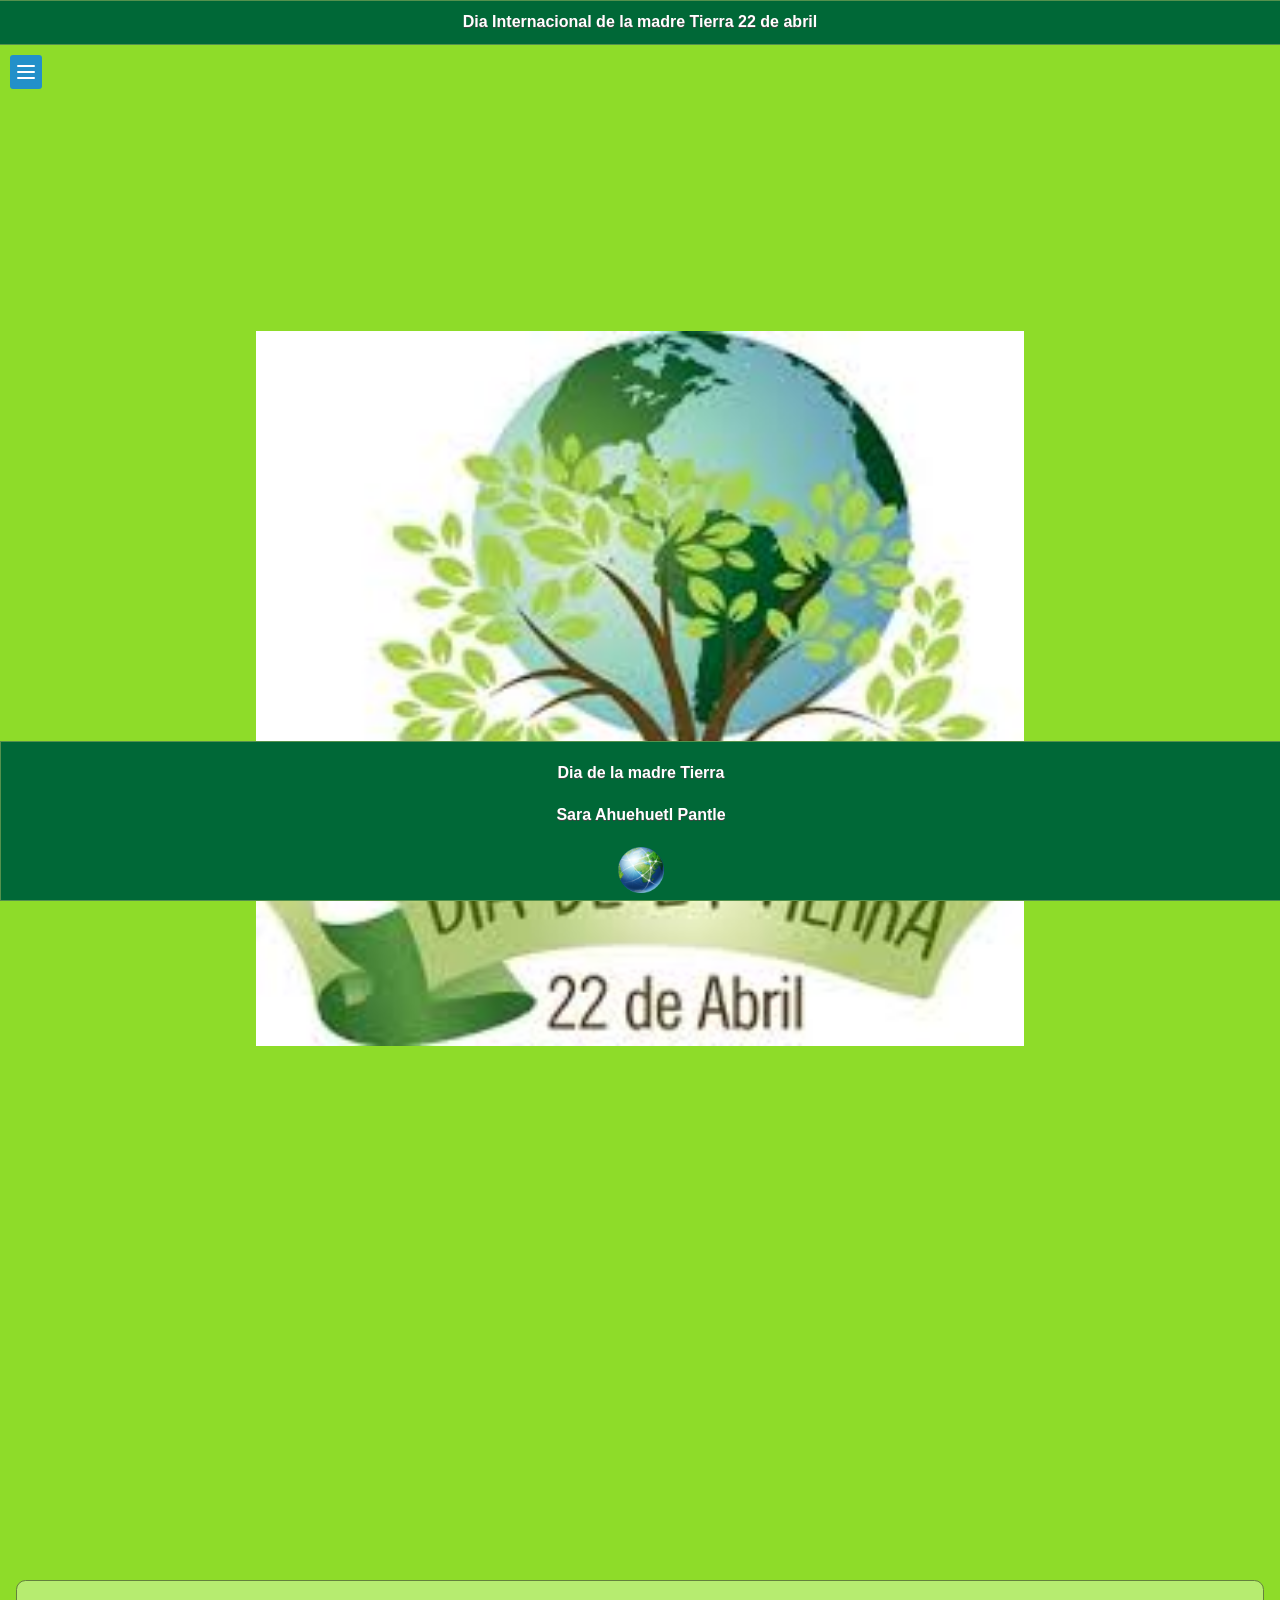
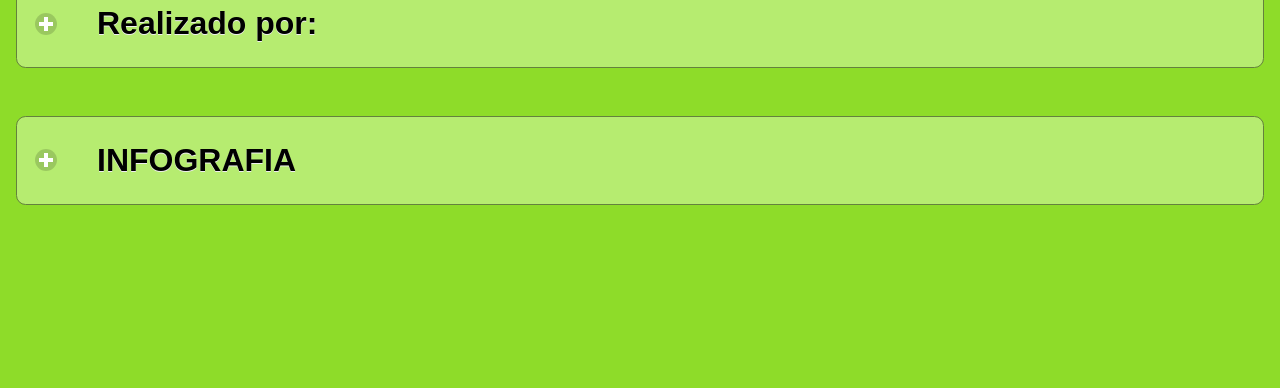
==== commit b349f41f: "2" ====
--- a/index.html
+++ b/index.html
@@ -54,27 +54,27 @@
  <div id="sidebar">
  <ul data-role="listview" data-theme="a" class="ui-listview ui-group-theme-a">
  <li class="ui-first-child ui-last-child">
-  <a href="#Pagina1" class="ui-btn ui-icon-right ui-icon-carat-r">
-    <h2>Porqué se Celebra?</h2>
-    </a>
-    </li>
-   <li class="ui-first-child ui-last-child">
-    <a href="#Pagina2" class="ui-btn ui-icon-right ui-icon-carat-r">
+  <a href="#Pagina1" class="ui-btn ui-btn-icon-right ui-icon-carat-r">
+    <h2>¿Porque se Celebra?</h2>
+    </a>
+    </li>
+   <li class="ui-first-child ui-last-child">
+    <a href="#Pagina2" class="ui-btn ui-btn-icon-right ui-icon-carat-r">
     <h2>Histora del Dia</h2>
     </a>
     </li>
     <li class="ui-first-child ui-last-child">
-    <a href="#Pagina3" class="ui-btn ui-icon-right ui-icon-carat-r">
+    <a href="#Pagina3" class="ui-btn ui-btn-icon-right ui-icon-carat-r">
     <h2>La Tierra que habitamos</h2>
     </a>
     </li>
     <li class="ui-first-child ui-last-child">
-    <a href="#Pagina4" class="ui-btn ui-icon-right ui-icon-carat-r">
+    <a href="#Pagina4" class="ui-btn ui-btn-icon-right ui-icon-carat-r">
     <h2>Dialogo sobre armonia con la naturaleza</h2>
     </a>
     </li>
     <li class="ui-first-child ui-last-child">
-    <a href="#Pagina5" class="ui-btn ui-icon-right ui-icon-carat-r">
+    <a href="#Pagina5" class="ui-btn ui-btn-icon-right ui-icon-carat-r">
     <h2>Hacia una tierra sostenible</h2>
     </a>
     </li>
@@ -91,7 +91,7 @@
       </div>
       </div>
       <center>
-      <br>
+      <br> <br> <br>  <br>  <br>  <br>  <br>  <br> <br> <br> <br> <br>
       <div class="slider">
          <ul>
           <li><img src="imagenes/tierra-1.jpg" alt="sidr"  width="60%" height="70%"></li>
@@ -121,7 +121,19 @@
           </div>
        </div>
   </center>
-
+  
+  <center>
+  <div  data-role="main" class="ui-content">
+  
+  
+  <div data-role="collapsible" data-comtent-theme="false"> 
+  <h1>INFOGRAFIA</h1>
+  <a href="#" onMouseOut="MM_swapImgRestore()" onMouseOver="MM_swapImage('Image15','','imagenes/tierra-10.jpg',1)"><img src="imagenes/tierra-9.jpg" alt="" width="60%" height="70%" id="Image15"></a>
+</div>
+     </div>
+  </center>
+  
+  
 <div data-role="footer" align="center" data-theme="a" data-position="fixed">
   <div>
   <h4>Dia de la madre Tierra</h4>
@@ -134,14 +146,13 @@
 <!---Pagina 1--->
 <div data-role="page" id="Pagina1" data-add-back-btn="true" data-theme="a">
   <div data-role="header" data-add-back-btn="true" data-back-btn-text="Regresar" data-back-btn-theme="a">
-    <h1>Porque se celebra?</h1>
+    <h1>¿Porque se celebra?</h1>
     </div>
      <center>
     <div data-role="main" class="iu-content" >
 <p>Una movilización a favor de la preservación del medio ambiente, hace 46 años, alertaba a la humanidad sobre el cuidado a la Tierra.El 22 de abril se celebra el Día Mundial de la Tierra. Esta fecha fue elegida porque el 22 de abril de 1970 una manifestación en Estados Unidos para que se creara en el Gobierno una agencia ambiental que trabaje sobre las problemáticas medioambientales.</p>
    </div>
-        <a href="#" onMouseOut="MM_swapImgRestore()" onMouseOver="MM_swapImage('Image15','','imagenes/tierra-10.jpg',1)"><img src="imagenes/tierra-9.jpg" alt="" width="60%" height="70%" id="Image15"></a>
-        
+         <img src="imagenes/tierra-11.jpg" alt="sidr"  width="60%" height="70%">   
     </center>
     <center>
     
@@ -172,6 +183,9 @@
     <h1>Historia del Dia</h1>
     </div>
      <center>
+     <p>El Día de la Tierra es un día festivo celebrado en muchos países el 22 de abril. Su promotor, el senador estadounidense Gaylord Nelson, instauró este día para crear una conciencia común a los problemas de la contaminación, la conservación de la biodiversidad y otras preocupaciones ambientales para proteger la Tierra.La primera manifestación tuvo lugar el 22 de abril de 1970, promovida por el senador y activista ambiental Gaylord Nelson, para la creación de una agencia ambiental. En esta convocatoria participaron dos mil universidades, diez mil escuelas primarias y secundarias y centenares de comunidades. La presión social tuvo sus logros y el gobierno de los Estados Unidos creó la Environmental Protection Agency (Agencia de Protección Ambiental) y una serie de leyes destinada a la protección del medio ambiente.</p>
+     <img src="imagenes/tierra-12.jpg" alt="sidr"  width="60%" height="70%">
+     
     <div data-role="main" class="iu-content" >
      <div data-role="collapsible" data-comtent-theme="false">
  
@@ -185,7 +199,7 @@
   <div style="width:30%;">
    <ul data-role="controlgroup"   data-type="vertical" data-theme="a">
    <li class="ui-first-child ui-last-child">
-    <a href="https://hipertextual.com/2015/04/dia-de-la-tierra-2015" data-role="button">
+    <a href="http://sabanetasr.over-blog.com/article-historia-del-dia-mundial-de-la-madre-tierra-49077895.html" data-role="button">
          <h2>Ver mas</h2>
      </a>
     </li>
@@ -205,6 +219,10 @@
   <div data-role="header" data-add-back-btn="true" data-back-btn-text="Regresar" data-back-btn-theme="a">
     <h1>La Tierra que habitamos</h1>
     </div>
+    <center>
+     <p>“Madre Tierra” es una expresión común utilizada para referirse al planeta Tierra en diversos países y regiones, lo que demuestra la interdependencia existente entre los seres humanos, las demás especies vivas y el planeta que todos habitamos.La Tierra y sus ecosistemas son nuestro hogar. Para alcanzar un justo equilibrio entre las necesidades.Es por eso que celebramos el Día Internacional de la Madre Tierra para recordar que el planeta y sus ecosistemas nos dan la vida y el sustento.</p>
+     <img src="imagenes/tierra-13.jpg" alt="sidr"  width="60%" height="70%">
+    
              <div data-role="main" class="iu-content"  align="center">
   <div style="width:30%;">
    <ul data-role="controlgroup"   data-type="vertical" data-theme="a">
@@ -230,11 +248,14 @@
   <div data-role="header" data-add-back-btn="true" data-back-btn-text="Regresar" data-back-btn-theme="a">
     <h1>Dialogo sobre armonia con la naturaleza</h1>
     </div>
+    <center>
+     <p>es una expresión común utilizada para referirse al planeta Tierra en diversos países y regiones, lo que demuestra la interdependencia existente entre los seres humanos, las demás especies vivas y el planeta que todos habitamos. La Tierra y sus ecosistemas son nuestro hogar. Para alcanzar un justo equilibrio entre las necesidades económicas, sociales y ambientales de las generaciones presentes y futuras, es necesario promover la armonía con la naturaleza y el planeta.</p>
+     <img src="imagenes/tierra-14.jpg" alt="sidr"  width="60%" height="70%">
                  <div data-role="main" class="iu-content"  align="center">
   <div style="width:30%;">
    <ul data-role="controlgroup"   data-type="vertical" data-theme="a">
    <li class="ui-first-child ui-last-child">
-    <a href="http://http://www.i-ambiente.es/?q=noticias/es-posible-la-armonia-con-la-naturaleza"  data-role="button">
+    <a href="http://www.naturalezainterior.org.pe/index.php/naturaleza-y-medio-ambiente/item/1222-dia-de-la-tierra-ayudemos-a-promover-la-armonia-con-la-naturaleza-y-el-planeta"  data-role="button">
    <h2>Ver mas</h2>
      </a>
     </li>
@@ -255,6 +276,10 @@
   <div data-role="header" data-add-back-btn="true" data-back-btn-text="Regresar" data-back-btn-theme="a">
     <h1>Hacia una tierra sostenible</h1>
     </div>
+    <center>
+     <p>La gestion integrada de paisajes requiere comprender los diferentes impactos del uso de la tierra y equilibrar los intereses a menudo contradictorios de los diferentes grupos involucrados.Imaginemos que usted forma parte del gobierno del pais X en África subsahariana. Desea cumplir con el Objetivo de Desarrollo Sostenible No. 1 que reza: “acabar con la pobreza en todas sus formas en todas partes". 
+     </p>
+     <img src="imagenes/tierra-15.jpg" alt="sidr"  width="60%" height="70%">
         <div data-role="main" class="iu-content"  align="center">
   <div style="width:30%;">
    <ul data-role="controlgroup"   data-type="vertical" data-theme="a">
